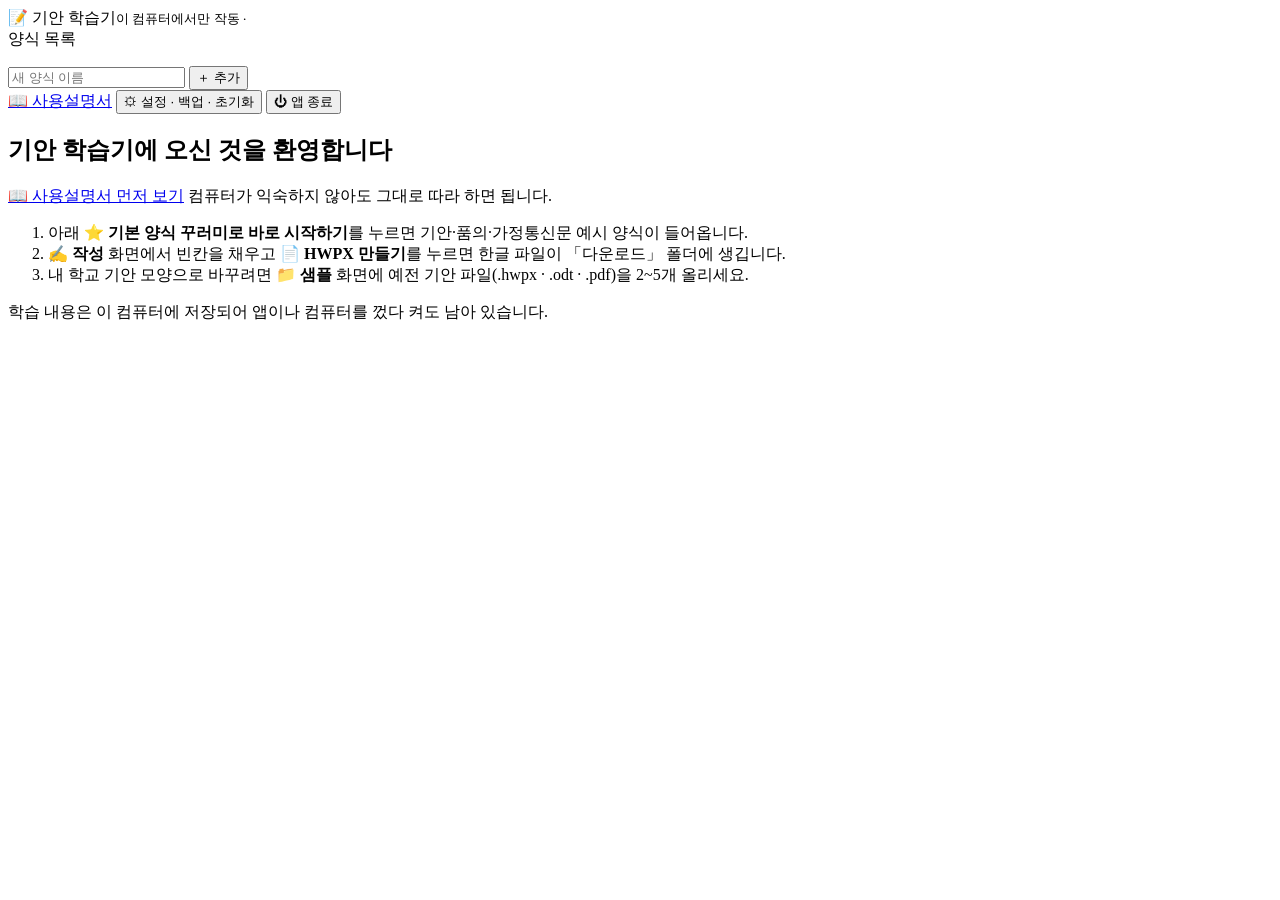
==== app/static/index.html @ 7b60f3ae "feat: AI로 기안 작성 (v1.2.0) - 날짜·간단한 내용만 적으면 학습한 양식·샘플 문체대로 기안 전체 작성 - 제공자 선택: 로컬 AI(Ollama, 기본) / Clau" ====
<!DOCTYPE html>
<html lang="ko">
<head>
<meta charset="utf-8">
<meta name="viewport" content="width=device-width, initial-scale=1">
<title>기안 학습기</title>
<link rel="stylesheet" href="/static/style.css">
</head>
<body>
<aside id="sidebar">
  <div class="brand">📝 기안 학습기<small>이 컴퓨터에서만 작동 · <span id="appVer"></span></small></div>
  <div id="catTabs" class="cat-tabs"></div>
  <div class="side-title">양식 목록</div>
  <ul id="formList"></ul>
  <form id="newForm" class="new-form">
    <input id="newFormName" placeholder="새 양식 이름" maxlength="60">
    <button type="submit">＋ 추가</button>
  </form>
  <div class="side-bottom">
    <a class="btn ghost helpbtn" href="/help">📖 사용설명서</a>
    <button id="openSettings" class="ghost">⚙ 설정 · 백업 · 초기화</button>
    <button id="shutdown" class="ghost">⏻ 앱 종료</button>
  </div>
</aside>

<main id="main">
  <div id="updateBar" class="update-bar" hidden>
    <span>🎉 <b>새 버전 <span id="updVer"></span></b>이 나왔습니다. (지금 쓰는 버전: <span id="updCur"></span>)</span>
    <a id="updLink" class="btn primary small" href="#" target="_blank" rel="noopener">받으러 가기</a>
    <a class="btn small" href="/help#update">바꾸는 방법</a>
    <button id="updLater" class="ghost small">나중에</button>
  </div>
  <section id="empty" class="empty">
    <h1>기안 학습기에 오신 것을 환영합니다</h1>
    <p><a class="btn" href="/help">📖 사용설명서 먼저 보기</a> <span class="muted small">컴퓨터가 익숙하지 않아도 그대로 따라 하면 됩니다.</span></p>
    <ol>
      <li>아래 <b>⭐ 기본 양식 꾸러미로 바로 시작하기</b>를 누르면 기안·품의·가정통신문 예시 양식이 들어옵니다.</li>
      <li><b>✍ 작성</b> 화면에서 빈칸을 채우고 <b>📄 HWPX 만들기</b>를 누르면 한글 파일이 「다운로드」 폴더에 생깁니다.</li>
      <li>내 학교 기안 모양으로 바꾸려면 <b>📁 샘플</b> 화면에 예전 기안 파일(.hwpx · .odt · .pdf)을 2~5개 올리세요.</li>
    </ol>
    <p id="welcomePack" hidden><button id="welcomeDefault" class="primary">⭐ 기본 양식 꾸러미로 바로 시작하기</button>
      <span class="muted small">기안·품의·가정통신문 예시 양식이 학습된 상태로 들어옵니다.</span></p>
    <p class="muted">학습 내용은 이 컴퓨터에 저장되어 앱이나 컴퓨터를 껐다 켜도 남아 있습니다.</p>
  </section>

  <section id="workspace" hidden>
    <header class="ws-head">
      <h1 id="formTitle"></h1>
      <button id="renameForm" class="ghost small" title="이름 바꾸기">✎</button>
      <select id="formCat" title="분류 옮기기"></select>
      <nav class="tabs">
        <button data-tab="write" class="active">✍ 작성</button>
        <button data-tab="learn">🧠 학습 내용</button>
        <button data-tab="samples">📁 샘플</button>
        <button data-tab="history">🕘 이력</button>
        <a id="tabHelp" class="btn small" href="/help#write" title="이 화면 설명 보기">❓ 도움말</a>
      </nav>
    </header>
    <div id="notice" class="notice" hidden></div>

    <div class="tab" id="tab-write">
      <div id="writeNotReady" class="empty small" hidden>
        <p>아직 학습된 내용이 없습니다. <b>📁 샘플</b> 탭에서 기안 .hwpx 파일을 올려 주세요.</p>
      </div>
      <div id="writeArea" class="split" hidden>
        <div class="editor">
          <div class="ai-box">
            <div class="ai-head">✨ 간단히 적으면 AI가 기존 기안처럼 써 드려요
              <span id="aiWho" class="muted small"></span>
              <a class="btn small" href="/help#ai">❓</a></div>
            <textarea id="aiBrief" rows="3" placeholder="예) 11월 20일(금) 15시 과학실, 과학동아리 실험 재료(비커·시약) 구입. 금액 25만 원. 견적서 첨부."></textarea>
            <div class="ai-row">
              <label class="small">기안일 <input id="aiDate" type="date"></label>
              <button id="aiGo" class="primary">✨ AI로 작성하기</button>
              <span id="aiState" class="muted small"></span>
            </div>
          </div>
          <div class="toolbar">
            <label class="fname">파일 이름 <input id="fileName" placeholder="비워 두면 건명/제목으로 저장"></label>
            <button id="fillExamples" class="ghost small" title="빈칸을 샘플 내용으로 채웁니다">예시로 빈칸 채우기</button>
            <button id="resetDraft" class="ghost small">처음 상태로</button>
          </div>
          <div class="helpers">
            <span class="muted small">입력 도우미 (커서가 있는 칸에 넣기):</span>
            <input id="helpDate" type="date"><button id="insDate" class="small">📅 날짜 넣기</button>
            <button id="insToday" class="small">오늘</button>
            <input id="helpMoney" type="text" inputmode="numeric" placeholder="금액 (예: 300000)"><button id="insMoney" class="small">💰 금액 넣기</button>
          </div>
          <div id="blocks"></div>
          <div class="actions">
            <span id="draftState" class="muted small"></span>
            <button id="generate" class="primary">📄 HWPX 만들기</button>
          </div>
        </div>
        <div class="preview">
          <div class="preview-head">미리보기 <span class="muted small">(글자 배치는 한글에서 원본 서식으로 표시됩니다)</span></div>
          <pre id="preview"></pre>
        </div>
      </div>
    </div>

    <div class="tab" id="tab-learn" hidden>
      <div id="learnArea"></div>
    </div>

    <div class="tab" id="tab-samples" hidden>
      <div id="samplesStart" class="notice" hidden>
        <b>처음이신가요?</b> 샘플이 없어도 <button id="samplesDefault" class="primary small">⭐ 기본 양식 꾸러미로 바로 시작하기</button>를 누르면 예시 양식으로 바로 쓸 수 있습니다.
        <a href="/help#start">📖 설명 보기</a>
      </div>
      <div id="drop" class="drop">
        <p><b>여기로 .hwpx · .odt · .pdf 파일을 끌어다 놓거나</b></p>
        <label class="primary btn">파일 선택<input id="fileInput" type="file" accept=".hwpx,.hwp,.odt,.pdf,.ozd,.gianpack" multiple hidden></label>
        <p class="muted small">.odt(K-에듀파인 본문 내려받기)·.pdf는 글자와 번호 구조만 읽어 기본 서식으로 바꿔 학습합니다. 원래 글꼴·표 모양까지 살리려면 .hwpx 샘플을 하나 이상 함께 올려 주세요(서식은 .hwpx를 따릅니다).</p>
        <p class="muted small">다른 선생님께 받은 양식 꾸러미(.gianpack)도 여기에 끌어다 놓으면 가져옵니다.</p>
        <p class="muted small">같은 양식의 기안을 여러 개 올릴수록 고정 부분과 입력칸을 더 정확히 구분합니다. 구버전 .hwp는 한글에서 HWPX로 저장해 올려 주세요.</p>
      </div>
      <div id="uploadMsg"></div>
      <h3>올린 샘플</h3>
      <ul id="sampleList" class="list"></ul>
      <div class="danger-zone">
        <h3>잘못 학습되었나요?</h3>
        <p class="muted small">초기화하면 이 양식의 샘플과 학습 설정이 지워집니다. 지우기 직전 상태는 자동 백업되어 ⚙ 메뉴에서 되돌릴 수 있습니다.</p>
        <button id="resetForm" class="danger">이 양식 학습 초기화</button>
        <button id="deleteForm" class="danger ghost">양식 삭제</button>
      </div>
    </div>

    <div class="tab" id="tab-history" hidden>
      <ul id="historyList" class="list"></ul>
    </div>
  </section>
</main>

<dialog id="settings">
  <form method="dialog" class="dlg">
    <h2>⚙ 설정 · 백업 · 초기화 <a class="btn small" href="/help#share" title="설명 보기">❓</a></h2>
    <h3>실행 편의</h3>
    <div class="sys-row"><button type="button" id="mkDesktop">바탕화면 바로가기 만들기</button><span id="desktopState" class="muted small"></span></div>
    <div class="sys-row"><label><input type="checkbox" id="updCheck"> 새 버전이 나오면 알려 주기 (인터넷으로 최신 버전 번호만 확인합니다)</label>
      <button type="button" id="updNow" class="small">지금 확인</button><span id="updState" class="muted small"></span></div>
    <div class="sys-row"><label><input type="checkbox" id="autostart"> 컴퓨터를 켜면 자동으로 실행 (창 없이 뒤에서 실행, 바로가기를 누르면 바로 열림)</label></div>
    <p class="muted small">저장 위치: <code id="dataDir"></code><br>(OneDrive와 동기화되지 않는 이 컴퓨터 전용 폴더입니다)</p>
    <h3>🤖 AI 작성 설정 <a class="btn small" href="/help#ai">❓ 키 받는 방법</a></h3>
    <div class="pack">
      <div class="sys-row"><label>사용할 AI <select id="aiProvider"></select></label></div>
      <div class="sys-row"><label>모델 <input id="aiModel" list="aiModelList" size="26"></label><datalist id="aiModelList"></datalist>
        <button type="button" id="aiLoadModels" class="small">목록 불러오기</button></div>
      <div class="sys-row" id="aiKeyRow"><label>API 키 <input id="aiKey" type="password" autocomplete="off" size="30" placeholder="키를 붙여 넣으세요"></label>
        <button type="button" id="aiKeySave" class="small">저장</button><button type="button" id="aiKeyDel" class="small ghost">지우기</button>
        <span id="aiKeyState" class="muted small"></span></div>
      <div class="sys-row" id="aiOllamaRow"><label>로컬 AI 주소 <input id="aiOllama" size="26"></label></div>
      <div class="sys-row"><button type="button" id="aiSave" class="primary small">AI 설정 저장</button><span id="aiSetState" class="muted small"></span></div>
      <p id="aiCloudNote" class="muted small"></p>
    </div>
    <h3>양식 꾸러미 <span class="muted small">학습된 양식을 파일(.gianpack)로 주고받기</span></h3>
    <div class="pack">
      <div class="sys-row">
        <label class="btn">📥 꾸러미 가져오기<input id="packFile" type="file" accept=".gianpack" hidden></label>
        <button type="button" id="packDefault" hidden>⭐ 기본 양식 꾸러미 불러오기</button>
      </div>
      <details id="packExportBox">
        <summary>📤 꾸러미 내보내기 (다른 선생님께 나눠 주기)</summary>
        <p class="muted small">작성자 정보·미리보기 그림·샘플 파일 이름은 자동으로 지웁니다. 본문 속 개인정보는 내보내기 전에 검사해서 보여 드립니다.</p>
        <div id="packForms"></div>
        <button type="button" id="packScan" class="primary">개인정보 검사하기</button>
        <div id="packResult"></div>
      </details>
    </div>
    <h3>백업 목록 <span class="muted small">초기화·삭제 직전에 자동으로 만들어집니다 (최근 20개)</span></h3>
    <ul id="backupList" class="list compact"></ul>
    <h3>전체 초기화</h3>
    <p class="muted small">모든 양식, 샘플, 생성 이력을 지웁니다. 직전 상태는 백업됩니다.</p>
    <button type="button" id="resetAll" class="danger">전체 초기화</button>
    <div class="dlg-foot"><button value="close">닫기</button></div>
  </form>
</dialog>

<div id="toast" hidden></div>
<script src="/static/app.js"></script>
</body>
</html>
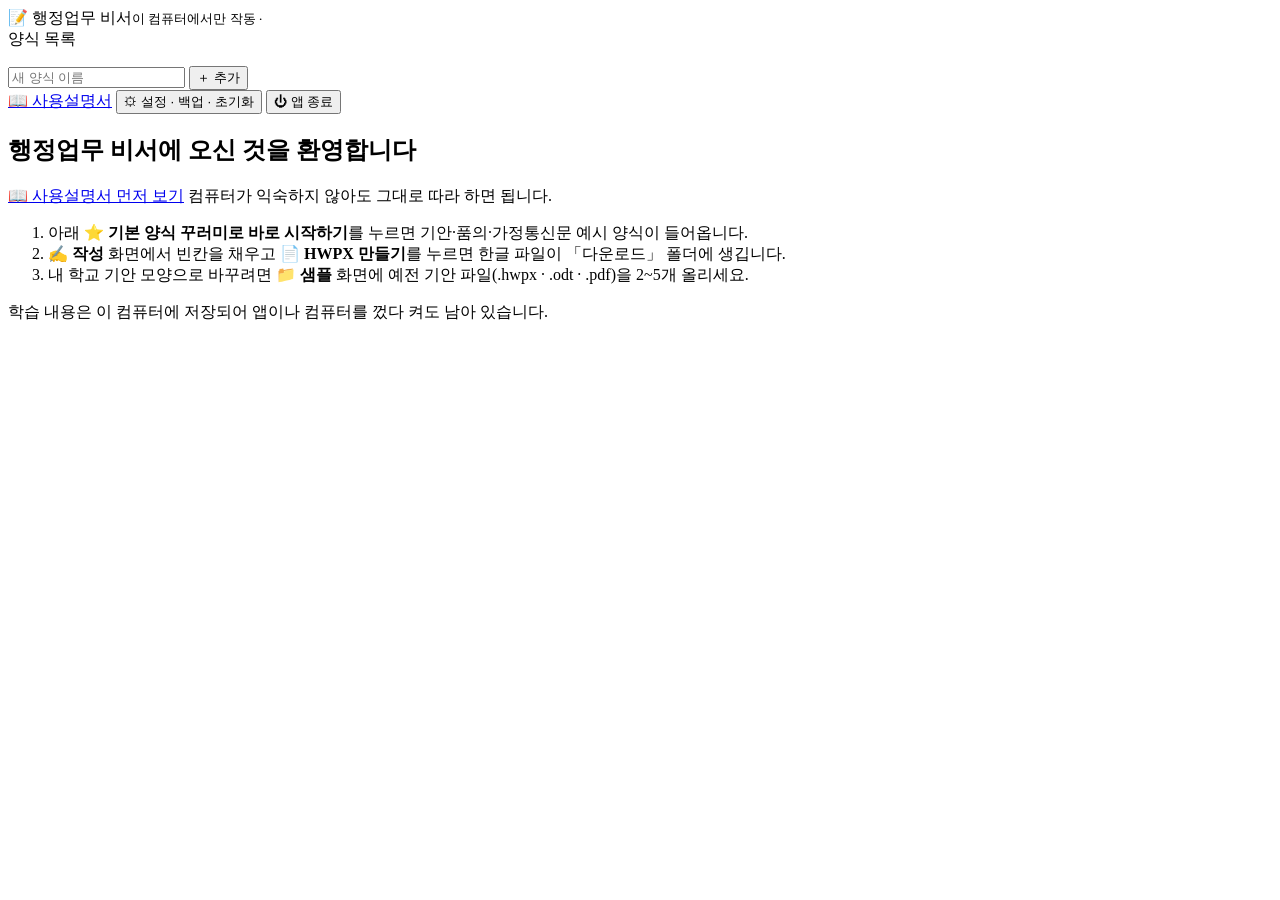
==== commit d276b625: "chore: 프로그램 이름을 '행정업무 비서'로 변경" ====
--- a/app/static/index.html
+++ b/app/static/index.html
@@ -3,12 +3,12 @@
 <head>
 <meta charset="utf-8">
 <meta name="viewport" content="width=device-width, initial-scale=1">
-<title>기안 학습기</title>
+<title>행정업무 비서</title>
 <link rel="stylesheet" href="/static/style.css">
 </head>
 <body>
 <aside id="sidebar">
-  <div class="brand">📝 기안 학습기<small>이 컴퓨터에서만 작동 · <span id="appVer"></span></small></div>
+  <div class="brand">📝 행정업무 비서<small>이 컴퓨터에서만 작동 · <span id="appVer"></span></small></div>
   <div id="catTabs" class="cat-tabs"></div>
   <div class="side-title">양식 목록</div>
   <ul id="formList"></ul>
@@ -31,7 +31,7 @@
     <button id="updLater" class="ghost small">나중에</button>
   </div>
   <section id="empty" class="empty">
-    <h1>기안 학습기에 오신 것을 환영합니다</h1>
+    <h1>행정업무 비서에 오신 것을 환영합니다</h1>
     <p><a class="btn" href="/help">📖 사용설명서 먼저 보기</a> <span class="muted small">컴퓨터가 익숙하지 않아도 그대로 따라 하면 됩니다.</span></p>
     <ol>
       <li>아래 <b>⭐ 기본 양식 꾸러미로 바로 시작하기</b>를 누르면 기안·품의·가정통신문 예시 양식이 들어옵니다.</li>
@@ -49,9 +49,9 @@
       <button id="renameForm" class="ghost small" title="이름 바꾸기">✎</button>
       <select id="formCat" title="분류 옮기기"></select>
       <nav class="tabs">
-        <button data-tab="write" class="active">✍ 작성</button>
-        <button data-tab="learn">🧠 학습 내용</button>
-        <button data-tab="samples">📁 샘플</button>
+        <button data-tab="samples">① 샘플 <span id="tabSampleCnt" class="tab-cnt"></span></button>
+        <button data-tab="learn">② 학습 확인</button>
+        <button data-tab="write" class="active">③ 기안 작성</button>
         <button data-tab="history">🕘 이력</button>
         <a id="tabHelp" class="btn small" href="/help#write" title="이 화면 설명 보기">❓ 도움말</a>
       </nav>
@@ -60,28 +60,42 @@
 
     <div class="tab" id="tab-write">
       <div id="writeNotReady" class="empty small" hidden>
-        <p>아직 학습된 내용이 없습니다. <b>📁 샘플</b> 탭에서 기안 .hwpx 파일을 올려 주세요.</p>
+        <p>아직 학습된 양식이 없습니다. 먼저 <b>① 샘플</b> 탭에서 예전 기안 파일(.hwpx · .odt · .pdf)을 올려 주세요.</p>
+        <p><button id="goSamplesBtn" class="primary small">① 샘플 올리러 가기</button></p>
       </div>
       <div id="writeArea" class="split" hidden>
         <div class="editor">
-          <div class="ai-box">
-            <div class="ai-head">✨ 간단히 적으면 AI가 기존 기안처럼 써 드려요
+          <details id="aiDetails" class="ai-box">
+            <summary class="ai-head">
+              <span>✨ AI로 자동 작성하기</span>
               <span id="aiWho" class="muted small"></span>
-              <a class="btn small" href="/help#ai">❓</a></div>
-            <textarea id="aiBrief" rows="3" placeholder="예) 11월 20일(금) 15시 과학실, 과학동아리 실험 재료(비커·시약) 구입. 금액 25만 원. 견적서 첨부."></textarea>
-            <div class="ai-row">
-              <label class="small">기안일 <input id="aiDate" type="date"></label>
-              <button id="aiGo" class="primary">✨ AI로 작성하기</button>
-              <span id="aiState" class="muted small"></span>
+              <a class="btn small" href="/help#ai" onclick="event.stopPropagation()">❓</a>
+            </summary>
+            <div class="ai-body">
+              <div id="aiExamples" class="chips"></div>
+              <textarea id="aiBrief" rows="3" placeholder="간단한 요청을 적거나, 아래에 공문·견적서·계획서를 올리면 서류를 읽고 기안을 써 드립니다."></textarea>
+              <div id="aiRefDrop" class="ai-refs">
+                <label class="btn small">📎 참고 서류 첨부<input id="aiRefInput" type="file" accept=".hwpx,.pdf,.odt,.txt,.csv,.md,.png,.jpg,.jpeg,.webp,.hwp,.ozd" multiple hidden></label>
+                <span class="muted small">공문·견적서·계획서 (.hwpx · .pdf · .odt · .txt, 최대 3개 · 끌어서 놓기 가능 · 저장 안 됨)</span>
+                <div id="aiVisionNote" class="muted small" style="width:100%">📷 (선택) 사진(.png·.jpg)·스캔 PDF 읽기는 <b>Gemini·Claude 비전 API</b>가 있는 선생님만 사용할 수 있습니다.</div>
+                <div id="aiRefList" class="chips"></div>
+              </div>
+              <div class="ai-row">
+                <label class="small">기안일 <input id="aiDate" type="date"></label>
+                <button id="aiGo" class="primary">✨ AI로 작성하기</button>
+                <button id="aiCancel" class="small ghost" hidden>중단</button>
+                <button id="aiUndo" class="small ghost" hidden>↩ AI 전으로 되돌리기</button>
+                <span id="aiState" class="muted small"></span>
+              </div>
             </div>
-          </div>
+          </details>
           <div class="toolbar">
             <label class="fname">파일 이름 <input id="fileName" placeholder="비워 두면 건명/제목으로 저장"></label>
             <button id="fillExamples" class="ghost small" title="빈칸을 샘플 내용으로 채웁니다">예시로 빈칸 채우기</button>
             <button id="resetDraft" class="ghost small">처음 상태로</button>
           </div>
-          <div class="helpers">
-            <span class="muted small">입력 도우미 (커서가 있는 칸에 넣기):</span>
+          <div id="helpersBar" class="helpers">
+            <span id="helperTarget" class="muted small">입력 도우미 (넣을 칸을 클릭하세요):</span>
             <input id="helpDate" type="date"><button id="insDate" class="small">📅 날짜 넣기</button>
             <button id="insToday" class="small">오늘</button>
             <input id="helpMoney" type="text" inputmode="numeric" placeholder="금액 (예: 300000)"><button id="insMoney" class="small">💰 금액 넣기</button>
@@ -91,9 +105,17 @@
             <span id="draftState" class="muted small"></span>
             <button id="generate" class="primary">📄 HWPX 만들기</button>
           </div>
+          <div id="genResult" class="gen-result" hidden>
+            <span id="genResultMsg" class="grow"></span>
+            <button id="genOpen" class="primary small">📂 한글로 바로 열기</button>
+            <button id="genReveal" class="small">📁 폴더 열기</button>
+          </div>
         </div>
         <div class="preview">
-          <div class="preview-head">미리보기 <span class="muted small">(글자 배치는 한글에서 원본 서식으로 표시됩니다)</span></div>
+          <div class="preview-head">
+            <span>미리보기 <span class="muted small">(한글에서 원본 서식으로 열립니다)</span></span>
+            <button id="copyPreview" class="small" title="K-에듀파인 기안 본문에 바로 붙여넣기 할 수 있습니다">📋 본문 복사</button>
+          </div>
           <pre id="preview"></pre>
         </div>
       </div>
@@ -135,43 +157,63 @@
 <dialog id="settings">
   <form method="dialog" class="dlg">
     <h2>⚙ 설정 · 백업 · 초기화 <a class="btn small" href="/help#share" title="설명 보기">❓</a></h2>
-    <h3>실행 편의</h3>
-    <div class="sys-row"><button type="button" id="mkDesktop">바탕화면 바로가기 만들기</button><span id="desktopState" class="muted small"></span></div>
-    <div class="sys-row"><label><input type="checkbox" id="updCheck"> 새 버전이 나오면 알려 주기 (인터넷으로 최신 버전 번호만 확인합니다)</label>
-      <button type="button" id="updNow" class="small">지금 확인</button><span id="updState" class="muted small"></span></div>
-    <div class="sys-row"><label><input type="checkbox" id="autostart"> 컴퓨터를 켜면 자동으로 실행 (창 없이 뒤에서 실행, 바로가기를 누르면 바로 열림)</label></div>
-    <p class="muted small">저장 위치: <code id="dataDir"></code><br>(OneDrive와 동기화되지 않는 이 컴퓨터 전용 폴더입니다)</p>
-    <h3>🤖 AI 작성 설정 <a class="btn small" href="/help#ai">❓ 키 받는 방법</a></h3>
-    <div class="pack">
-      <div class="sys-row"><label>사용할 AI <select id="aiProvider"></select></label></div>
-      <div class="sys-row"><label>모델 <input id="aiModel" list="aiModelList" size="26"></label><datalist id="aiModelList"></datalist>
-        <button type="button" id="aiLoadModels" class="small">목록 불러오기</button></div>
-      <div class="sys-row" id="aiKeyRow"><label>API 키 <input id="aiKey" type="password" autocomplete="off" size="30" placeholder="키를 붙여 넣으세요"></label>
-        <button type="button" id="aiKeySave" class="small">저장</button><button type="button" id="aiKeyDel" class="small ghost">지우기</button>
-        <span id="aiKeyState" class="muted small"></span></div>
-      <div class="sys-row" id="aiOllamaRow"><label>로컬 AI 주소 <input id="aiOllama" size="26"></label></div>
-      <div class="sys-row"><button type="button" id="aiSave" class="primary small">AI 설정 저장</button><span id="aiSetState" class="muted small"></span></div>
-      <p id="aiCloudNote" class="muted small"></p>
-    </div>
-    <h3>양식 꾸러미 <span class="muted small">학습된 양식을 파일(.gianpack)로 주고받기</span></h3>
-    <div class="pack">
-      <div class="sys-row">
-        <label class="btn">📥 꾸러미 가져오기<input id="packFile" type="file" accept=".gianpack" hidden></label>
-        <button type="button" id="packDefault" hidden>⭐ 기본 양식 꾸러미 불러오기</button>
-      </div>
-      <details id="packExportBox">
-        <summary>📤 꾸러미 내보내기 (다른 선생님께 나눠 주기)</summary>
-        <p class="muted small">작성자 정보·미리보기 그림·샘플 파일 이름은 자동으로 지웁니다. 본문 속 개인정보는 내보내기 전에 검사해서 보여 드립니다.</p>
-        <div id="packForms"></div>
-        <button type="button" id="packScan" class="primary">개인정보 검사하기</button>
-        <div id="packResult"></div>
-      </details>
-    </div>
-    <h3>백업 목록 <span class="muted small">초기화·삭제 직전에 자동으로 만들어집니다 (최근 20개)</span></h3>
-    <ul id="backupList" class="list compact"></ul>
-    <h3>전체 초기화</h3>
-    <p class="muted small">모든 양식, 샘플, 생성 이력을 지웁니다. 직전 상태는 백업됩니다.</p>
-    <button type="button" id="resetAll" class="danger">전체 초기화</button>
+    <nav class="dlg-tabs">
+      <button type="button" data-stab="basic" class="active">⚙ 기본</button>
+      <button type="button" data-stab="ai">🤖 AI 설정</button>
+      <button type="button" data-stab="pack">📦 양식 나누기</button>
+      <button type="button" data-stab="backup">🛟 백업·초기화</button>
+    </nav>
+
+    <div class="stab" id="stab-basic">
+      <h3>실행 편의</h3>
+      <div class="sys-row"><button type="button" id="mkDesktop">바탕화면 바로가기 만들기</button><span id="desktopState" class="muted small"></span></div>
+      <div class="sys-row"><label><input type="checkbox" id="updCheck"> 새 버전이 나오면 알려 주기 (인터넷으로 최신 버전 번호만 확인합니다)</label>
+        <button type="button" id="updNow" class="small">지금 확인</button><span id="updState" class="muted small"></span></div>
+      <div class="sys-row"><label><input type="checkbox" id="autostart"> 컴퓨터를 켜면 자동으로 실행 (창 없이 뒤에서 실행, 바로가기를 누르면 바로 열림)</label></div>
+      <p class="muted small">저장 위치: <code id="dataDir"></code><br>(OneDrive와 동기화되지 않는 이 컴퓨터 전용 폴더입니다)</p>
+    </div>
+
+    <div class="stab" id="stab-ai" hidden>
+      <h3>🤖 AI 작성 설정 <a class="btn small" href="/help#ai">❓ 키 받는 방법</a></h3>
+      <div class="pack">
+        <div class="sys-row"><label>사용할 AI <select id="aiProvider"></select></label></div>
+        <div class="sys-row"><label>모델 <select id="aiModel"></select></label>
+          <input id="aiModelCustom" size="22" placeholder="모델 이름 직접 입력" hidden>
+          <button type="button" id="aiLoadModels" class="small" title="이 키로 쓸 수 있는 모델을 다시 확인합니다">🔄 모델 다시 찾기</button></div>
+        <div class="sys-row" id="aiKeyRow"><label>API 키 <input id="aiKey" type="password" autocomplete="off" size="30" placeholder="키를 붙여 넣으세요"></label>
+          <button type="button" id="aiKeySave" class="small">저장</button><button type="button" id="aiKeyDel" class="small ghost">지우기</button>
+          <span id="aiKeyState" class="muted small"></span></div>
+        <div class="sys-row" id="aiOllamaRow"><label>로컬 AI 주소 <input id="aiOllama" size="26"></label></div>
+        <div class="sys-row"><button type="button" id="aiSave" class="primary small">AI 설정 저장</button><span id="aiSetState" class="muted small"></span></div>
+        <p id="aiCloudNote" class="muted small"></p>
+      </div>
+    </div>
+
+    <div class="stab" id="stab-pack" hidden>
+      <h3>양식 꾸러미 <span class="muted small">학습된 양식을 파일(.gianpack)로 주고받기</span></h3>
+      <div class="pack">
+        <div class="sys-row">
+          <label class="btn">📥 꾸러미 가져오기<input id="packFile" type="file" accept=".gianpack" hidden></label>
+          <button type="button" id="packDefault" hidden>⭐ 기본 양식 꾸러미 불러오기</button>
+        </div>
+        <details id="packExportBox" open>
+          <summary>📤 꾸러미 내보내기 (다른 선생님께 나눠 주기)</summary>
+          <p class="muted small">작성자 정보·미리보기 그림·샘플 파일 이름은 자동으로 지웁니다. 본문 속 개인정보는 내보내기 전에 검사해서 보여 드립니다.</p>
+          <div id="packForms"></div>
+          <button type="button" id="packScan" class="primary">개인정보 검사하기</button>
+          <div id="packResult"></div>
+        </details>
+      </div>
+    </div>
+
+    <div class="stab" id="stab-backup" hidden>
+      <h3>백업 목록 <span class="muted small">초기화·삭제 직전에 자동으로 만들어집니다 (최근 20개)</span></h3>
+      <ul id="backupList" class="list compact"></ul>
+      <h3>전체 초기화</h3>
+      <p class="muted small">모든 양식, 샘플, 생성 이력을 지웁니다. 직전 상태는 백업됩니다.</p>
+      <button type="button" id="resetAll" class="danger">전체 초기화</button>
+    </div>
+
     <div class="dlg-foot"><button value="close">닫기</button></div>
   </form>
 </dialog>
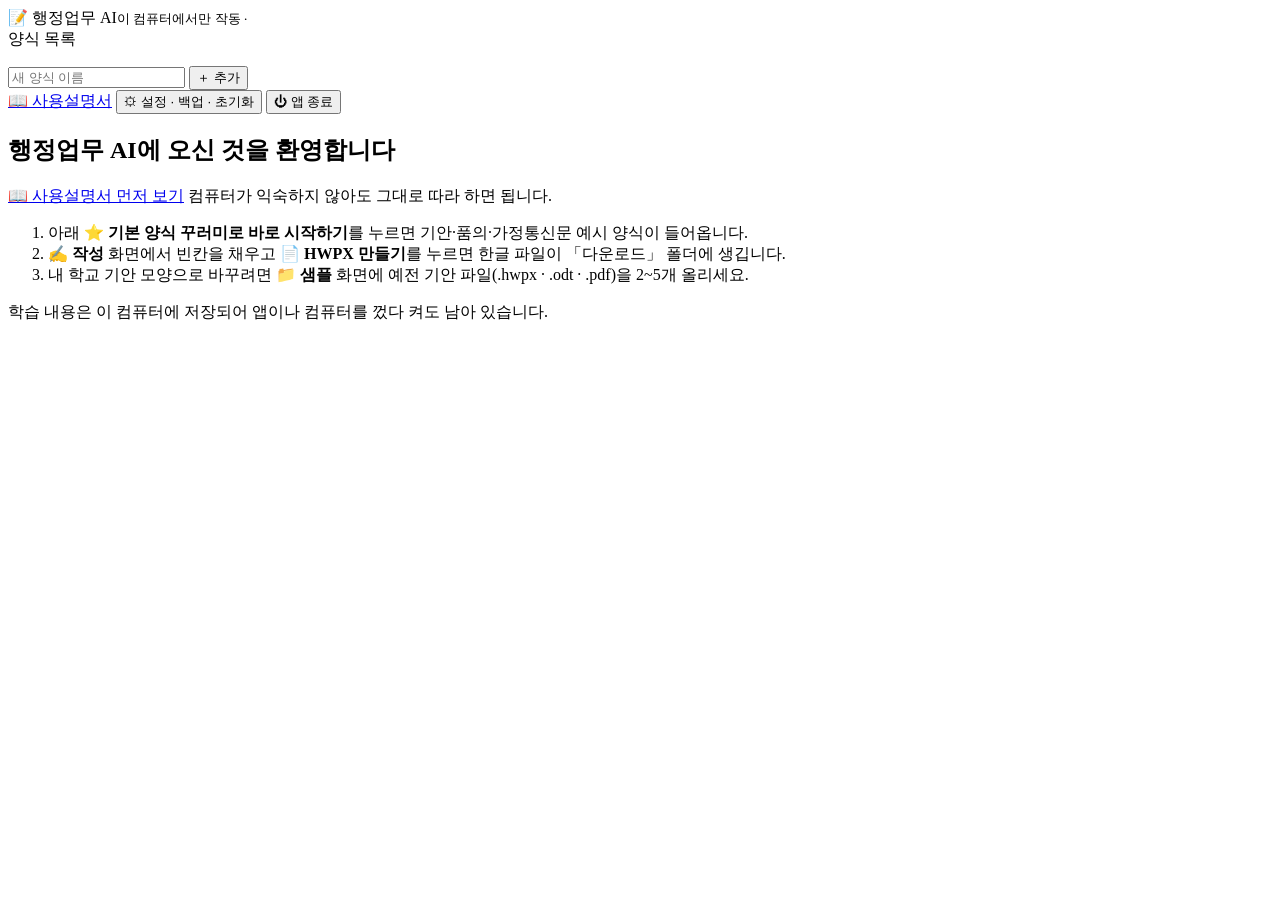
==== commit c5332973: "feat: 코드 검토 수정·최적화, 크림·코랄 화면 디자인, 이름을 '행정업무 AI'로 변경 수정 - AI 날짜 요일: 연도 없는 「월. 일.」을 기준일과 가장 가까운 해로 계산 " ====
--- a/app/static/index.html
+++ b/app/static/index.html
@@ -3,12 +3,12 @@
 <head>
 <meta charset="utf-8">
 <meta name="viewport" content="width=device-width, initial-scale=1">
-<title>행정업무 비서</title>
+<title>행정업무 AI</title>
 <link rel="stylesheet" href="/static/style.css">
 </head>
 <body>
 <aside id="sidebar">
-  <div class="brand">📝 행정업무 비서<small>이 컴퓨터에서만 작동 · <span id="appVer"></span></small></div>
+  <div class="brand">📝 행정업무 AI<small>이 컴퓨터에서만 작동 · <span id="appVer"></span></small></div>
   <div id="catTabs" class="cat-tabs"></div>
   <div class="side-title">양식 목록</div>
   <ul id="formList"></ul>
@@ -31,7 +31,7 @@
     <button id="updLater" class="ghost small">나중에</button>
   </div>
   <section id="empty" class="empty">
-    <h1>행정업무 비서에 오신 것을 환영합니다</h1>
+    <h1>행정업무 AI에 오신 것을 환영합니다</h1>
     <p><a class="btn" href="/help">📖 사용설명서 먼저 보기</a> <span class="muted small">컴퓨터가 익숙하지 않아도 그대로 따라 하면 됩니다.</span></p>
     <ol>
       <li>아래 <b>⭐ 기본 양식 꾸러미로 바로 시작하기</b>를 누르면 기안·품의·가정통신문 예시 양식이 들어옵니다.</li>
@@ -207,7 +207,7 @@
     </div>
 
     <div class="stab" id="stab-backup" hidden>
-      <h3>백업 목록 <span class="muted small">초기화·삭제 직전에 자동으로 만들어집니다 (최근 20개)</span></h3>
+      <h3>백업 목록 <span class="muted small">초기화·삭제 직전에 자동으로 만들어집니다 (중요한 백업 20개 + 샘플 삭제·옮기기 백업 10개)</span></h3>
       <ul id="backupList" class="list compact"></ul>
       <h3>전체 초기화</h3>
       <p class="muted small">모든 양식, 샘플, 생성 이력을 지웁니다. 직전 상태는 백업됩니다.</p>
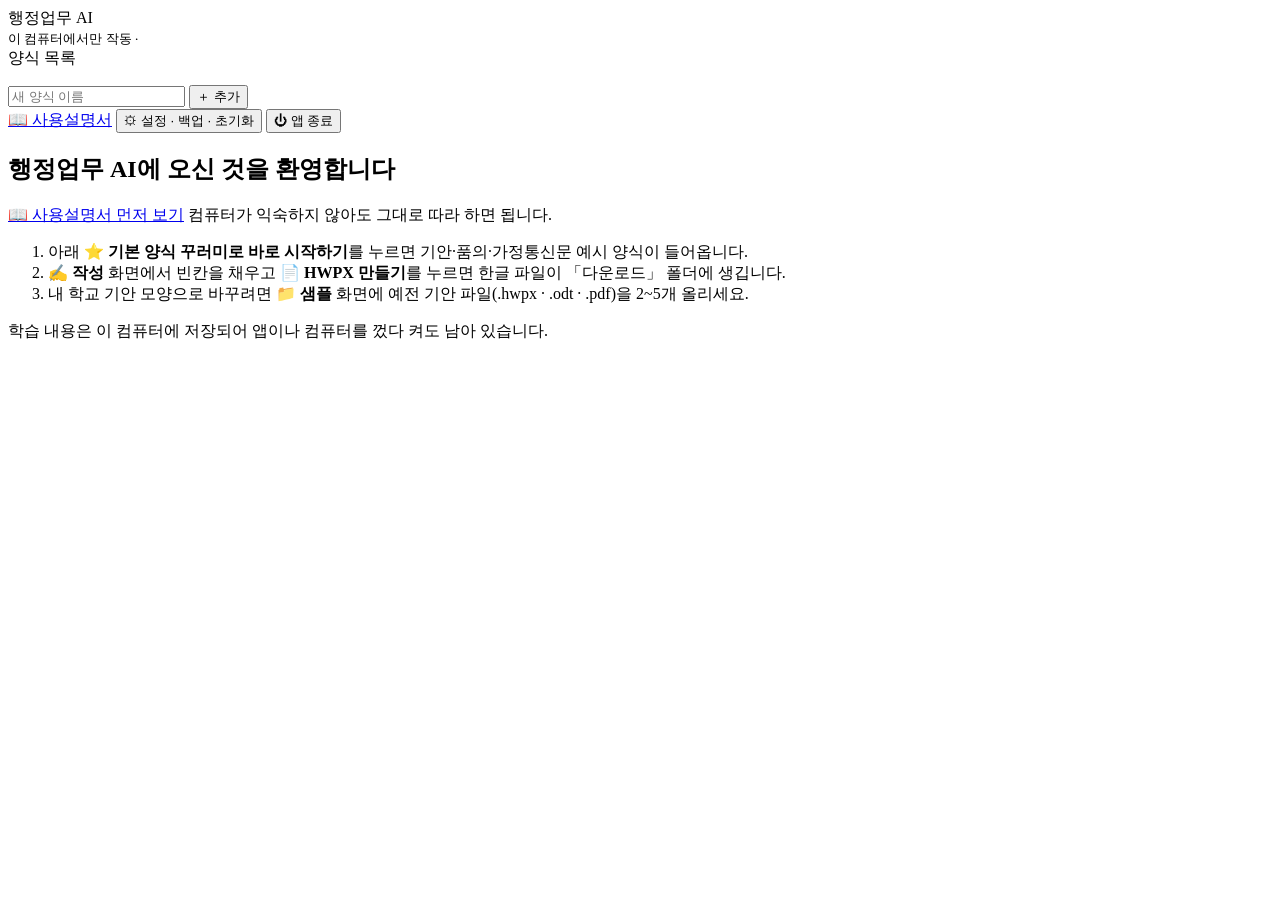
==== commit a84cd108: "feat: 새 프로그램 아이콘 적용 및 v1.5.1 출시 준비" ====
--- a/app/static/index.html
+++ b/app/static/index.html
@@ -4,11 +4,13 @@
 <meta charset="utf-8">
 <meta name="viewport" content="width=device-width, initial-scale=1">
 <title>행정업무 AI</title>
+<link rel="icon" type="image/png" href="/static/icon.png">
+<link rel="icon" href="/favicon.ico">
 <link rel="stylesheet" href="/static/style.css">
 </head>
 <body>
 <aside id="sidebar">
-  <div class="brand">📝 행정업무 AI<small>이 컴퓨터에서만 작동 · <span id="appVer"></span></small></div>
+  <div class="brand"><div class="brand-row"><img class="brand-icon" src="/static/icon.png" alt=""><span>행정업무 AI</span></div><small>이 컴퓨터에서만 작동 · <span id="appVer"></span></small></div>
   <div id="catTabs" class="cat-tabs"></div>
   <div class="side-title">양식 목록</div>
   <ul id="formList"></ul>
@@ -174,7 +176,10 @@
     </div>
 
     <div class="stab" id="stab-ai" hidden>
-      <h3>🤖 AI 작성 설정 <a class="btn small" href="/help#ai">❓ 키 받는 방법</a></h3>
+      <h3>🤖 AI 작성 설정
+        <a class="btn small primary" href="https://aistudio.google.com/apikey" target="_blank" rel="noopener noreferrer"
+           title="구글 AI Studio의 API 키 발급 화면을 엽니다 (구글 계정 로그인 → Create API key → 복사)">🔑 API 키 받는 방법 (Gemini)</a>
+        <a class="btn small" href="/help#ai" title="Claude·ChatGPT 키 받는 방법 등 자세한 설명">❓ 설명</a></h3>
       <div class="pack">
         <div class="sys-row"><label>사용할 AI <select id="aiProvider"></select></label></div>
         <div class="sys-row"><label>모델 <select id="aiModel"></select></label>
